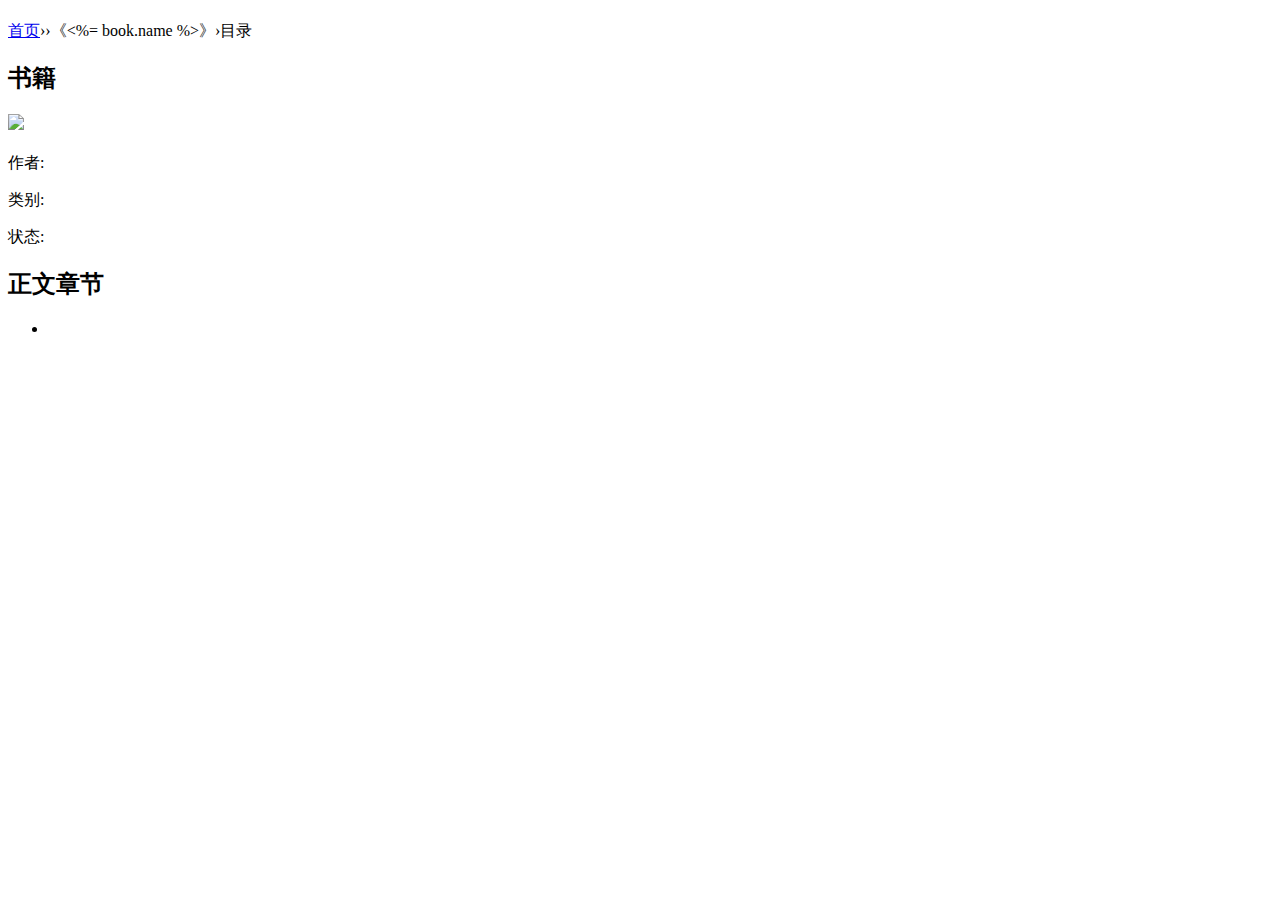
==== src/main/resources/templates/book.html @ 07b47c60 "Initial commit" ====
<!DOCTYPE html>
<html lang="zh" xmlns:th="http://www.thymeleaf.org"
      th:with="title=${book.name}+'最新章节阅读 - 烽火中文网' ,
      keywords=${book.name}+','+${book.name}+'最新章节,'+${book.name}+'免费阅读,烽火中文网' ,
      description='小说'+${book.name}+'的作者是'+${book.author}+',内容讲的是'+${book.intro}">

<head th:include="inc/header::head(${title},${keywords},${description})"></head>


<body>
<div class="topbar">
    <div class="row">
        <h1 th:text="${book.name}"></h1>
    </div>
</div>
<div class="breadcrumb">
    <div class="row"><a href="/">首页</a>›<a th:href="'/category/'+${book.categoryId}+'_1.html'"
                                                th:text="${category.name}"></a>›《<a
            th:href="'/book/'+${book.id}+'.html'" th:text="${book.name}"><%= book.name %></a>》›目录
    </div>
</div>
<div class="row">
    <div class="wrapper">

        <div th:include="inc/search::search(${keyword})"></div>

        <div class="box">
            <h2 class="title"><span>书籍</span></h2>
            <div class="pic_txt_list">
                <div class="pic">
                    <img src="/images/holder.jpg" class="lazyload" onerror="bindImage(this)"
                                      th:data-src="${book.thumb}" th:alt="${book.name}"/>
                </div>
                <h3><span th:text="${book.name}"></span></h3>
                <p class="info">作者: <span class="author" th:text="${book.author}"></span></p>
                <p class="info">类别: <span th:text="${category.name}"></span></p>
                <p class="info">状态: <span th:text="${book.status!=2?'连载':'完结'}"></span></p>
            </div>
            <p class="description" th:text="'&nbsp;&nbsp;&nbsp;&nbsp;'+${book.intro.trim()}"></p>
        </div>
        <div class="box">
            <h2 class="title"><span>正文章节</span></h2>
            <ul class="list">

                <li class="c3" th:each="chapter,chapterStat:${chapters}">
                    <a th:href="'/read/'+${chapter.bookId}+'/'+${chapter.id}+'.html'"><span th:text="${chapter.name}"></span></a>
                </li>
            </ul>
            <div class="c"></div>
        </div>

        <div class="c"></div>
    </div>
</div>
<div class="c pt5"></div>

<div th:include="inc/footer::footer"></div>

</body>
</html>
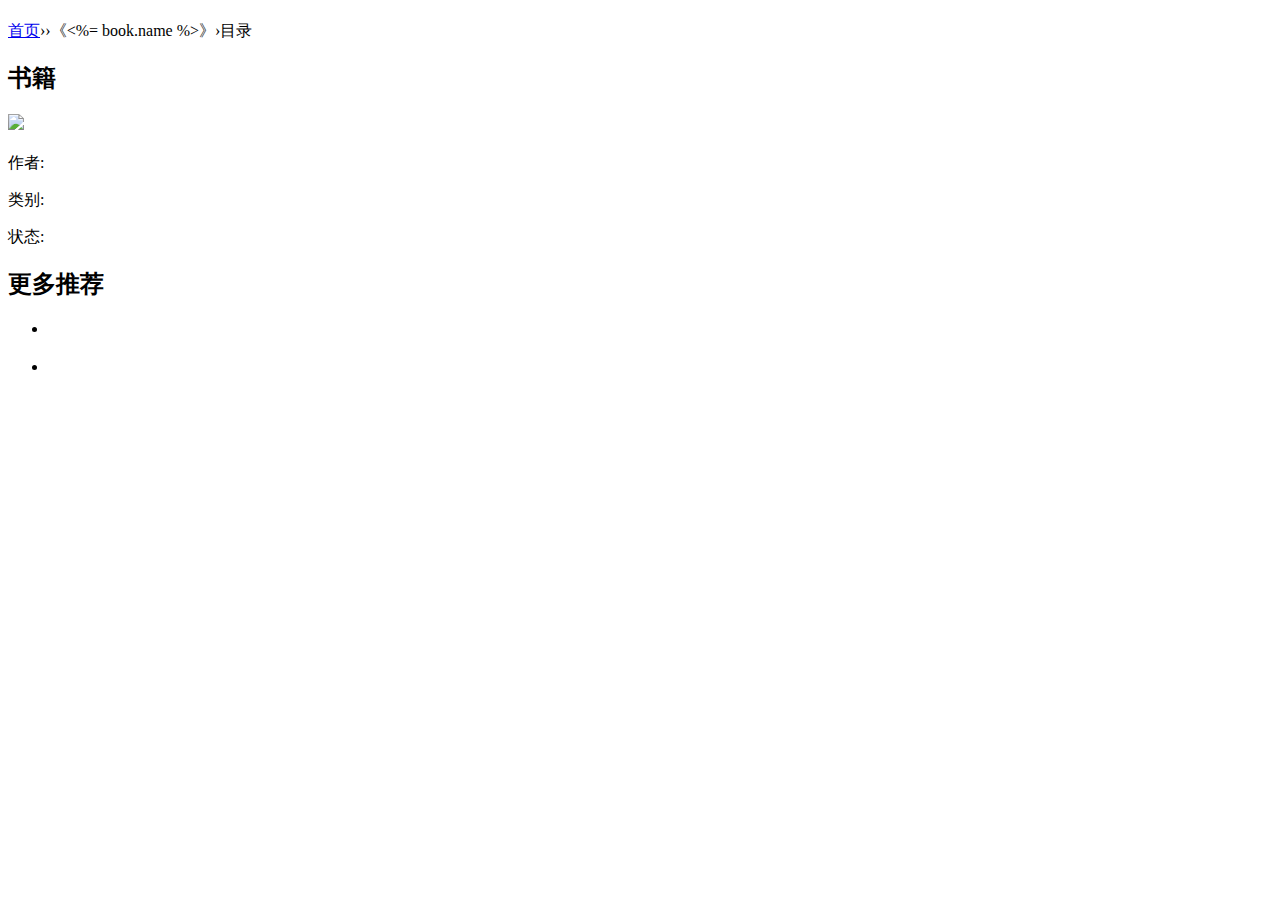
==== commit d7666b4c: "update" ====
--- a/src/main/resources/templates/book.html
+++ b/src/main/resources/templates/book.html
@@ -1,5 +1,5 @@
 <!DOCTYPE html>
-<html lang="zh" xmlns:th="http://www.thymeleaf.org"
+<html lang="ch" xmlns:th="http://www.thymeleaf.org"
       th:with="title=${book.name}+'最新章节阅读 - 烽火中文网' ,
       keywords=${book.name}+','+${book.name}+'最新章节,'+${book.name}+'免费阅读,烽火中文网' ,
       description='小说'+${book.name}+'的作者是'+${book.author}+',内容讲的是'+${book.intro}">
@@ -15,7 +15,7 @@
 </div>
 <div class="breadcrumb">
     <div class="row"><a href="/">首页</a>›<a th:href="'/category/'+${book.categoryId}+'_1.html'"
-                                                th:text="${category.name}"></a>›《<a
+                                           th:text="${category.name}"></a>›《<a
             th:href="'/book/'+${book.id}+'.html'" th:text="${book.name}"><%= book.name %></a>》›目录
     </div>
 </div>
@@ -29,21 +29,36 @@
             <div class="pic_txt_list">
                 <div class="pic">
                     <img src="/images/holder.jpg" class="lazyload" onerror="bindImage(this)"
-                                      th:data-src="${book.thumb}" th:alt="${book.name}"/>
+                         th:data-src="${book.thumb}" th:alt="${book.name}"/>
                 </div>
                 <h3><span th:text="${book.name}"></span></h3>
                 <p class="info">作者: <span class="author" th:text="${book.author}"></span></p>
                 <p class="info">类别: <span th:text="${category.name}"></span></p>
                 <p class="info">状态: <span th:text="${book.status!=2?'连载':'完结'}"></span></p>
             </div>
-            <p class="description" th:text="'&nbsp;&nbsp;&nbsp;&nbsp;'+${book.intro.trim()}"></p>
+            <p class="description" th:text="'&nbsp;&nbsp;&nbsp;&nbsp;'+${book.intro?.trim()}"></p>
         </div>
+
         <div class="box">
-            <h2 class="title"><span>正文章节</span></h2>
+            <h2 class="title">
+                <span>更多推荐</span>
+            </h2>
+            <ul class="list2"
+                th:with="topBooks=${bookService.getRandTocBook(category.id,10)}">
+                <li th:each="topBook,bookStat:${topBooks}">
+                    <a th:href="'/book/'+${topBook.id}+'.html'"
+                       th:text="${topBook.name}"></a>
+                </li>
+            </ul>
+        </div>
+
+        <div class="box">
+            <h2 class="title"><span th:text="'《'+${book.name}+'》正文章节'"></span></h2>
             <ul class="list">
 
                 <li class="c3" th:each="chapter,chapterStat:${chapters}">
-                    <a th:href="'/read/'+${chapter.bookId}+'/'+${chapter.id}+'.html'"><span th:text="${chapter.name}"></span></a>
+                    <a th:href="'/read/'+${chapter.bookId}+'/'+${chapter.id}+'.html'"><span
+                            th:text="${chapter.name}"></span></a>
                 </li>
             </ul>
             <div class="c"></div>
